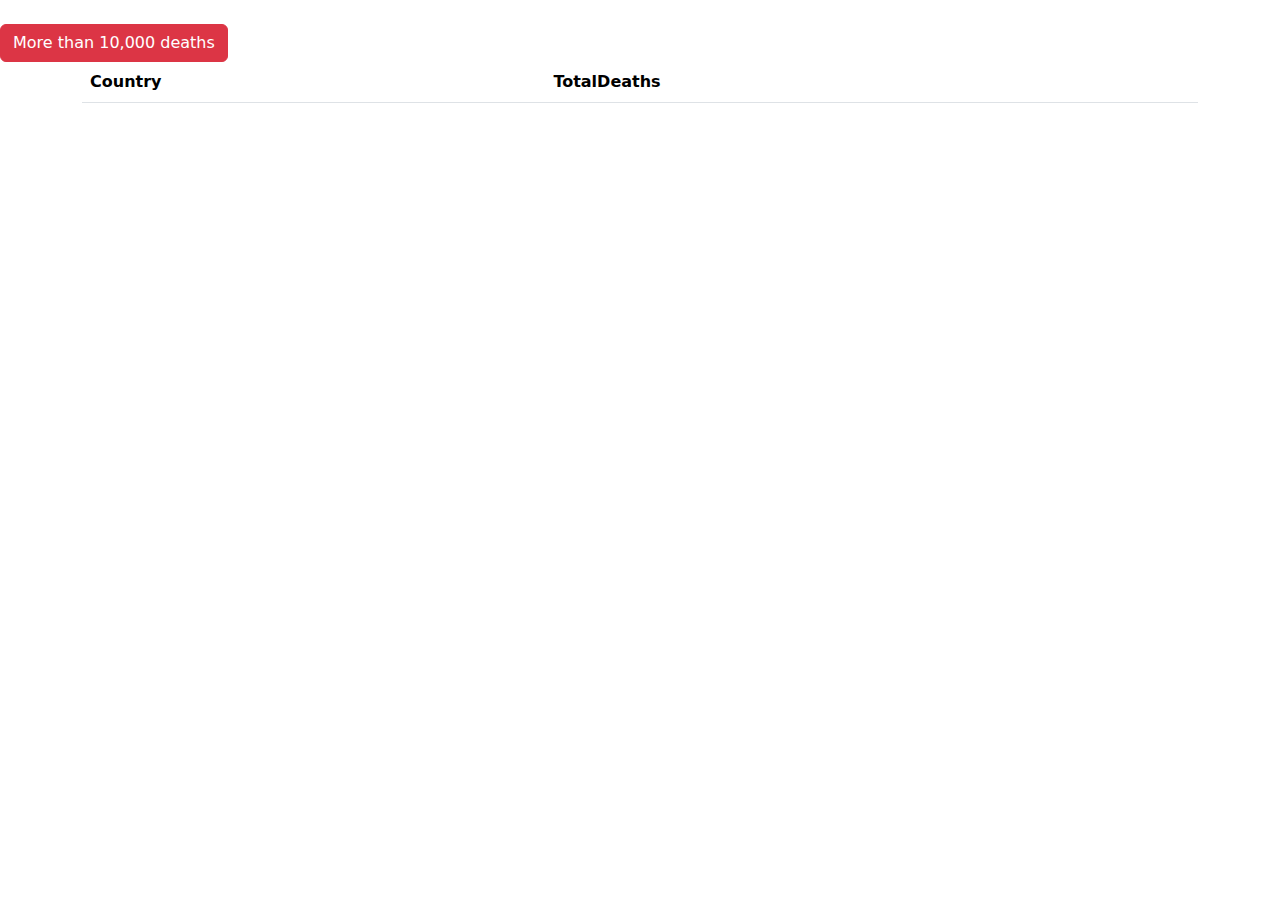
==== Corona virus/Carona/billion.html @ 2c563f34 "Add files via upload" ====
<!DOCTYPE html>
<html lang="en">
<head>
    <meta charset="UTF-8">
    <meta http-equiv="X-UA-Compatible" content="IE=edge">
    <meta name="viewport" content="width=device-width, initial-scale=1.0">
    <link rel="icon" href="/images/800px-SARS-CoV-2_without_background-removebg-preview.png">
    <link rel="stylesheet" href="https://cdn.jsdelivr.net/npm/bootstrap@5.2.2/dist/css/bootstrap.min.css">
    <link rel="stylesheet" href="/css/style.css">
    <title>Document</title>
</head>
<body>
    <header>
        <div class="container">     
                 <div class="nav">
            <div class="logo">
                <img src="/images/istockphoto-1213559740-170667a-removebg-preview.png" alt="">
            </div>

        </header>            
        <button id="btn" class="btn btn-danger">More than 10,000 deaths</button> 
        <main>
            <div class="container">
                <table class="table">
                    <thead class="thead-dark">
                        <tr>
                            <th scope="col">Country</th>
                            <th scope="col">TotalDeaths</th>
                            
                        </tr>
                    </thead>
        
                        <tbody id="tbody">
    
                        </tbody>
                </table>
            </div>
        </main>
        <script src="js/death.js"></script>
</body>
</html>
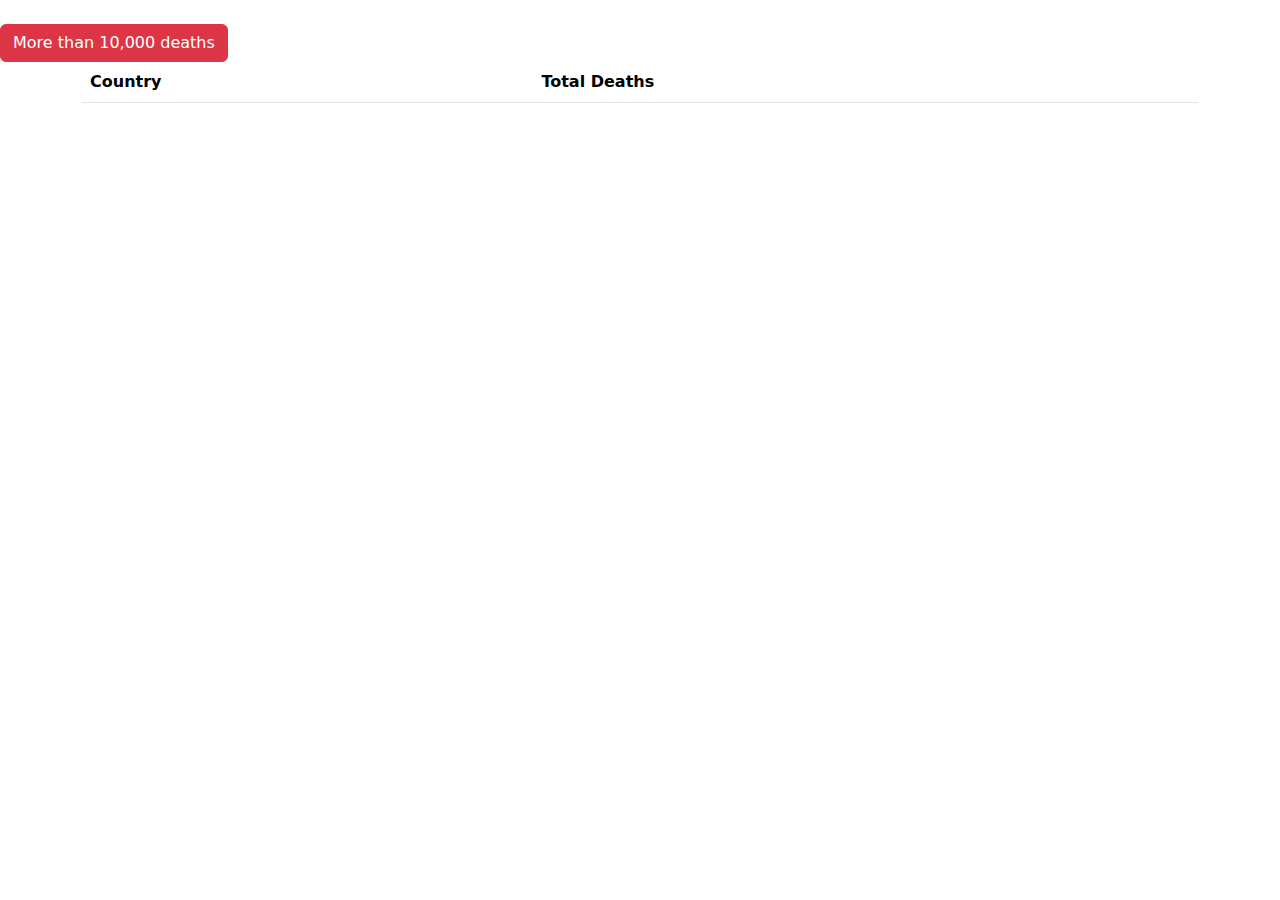
==== commit aef3570f: "Add files via upload" ====
--- a/Corona virus/Carona/billion.html
+++ b/Corona virus/Carona/billion.html
@@ -13,24 +13,26 @@
     <header>
         <div class="container">     
                  <div class="nav">
-            <div class="logo">
-                <img src="/images/istockphoto-1213559740-170667a-removebg-preview.png" alt="">
-            </div>
+                    <div class="logo">
+                        <a href="/index.html">
+                         <img src="/images/istockphoto-1213559740-170667a-removebg-preview.png" alt="">
+                        </a>
+                     </div>
 
         </header>            
         <button id="btn" class="btn btn-danger">More than 10,000 deaths</button> 
         <main>
             <div class="container">
-                <table class="table">
+                <table class="table table-hover">
                     <thead class="thead-dark">
                         <tr>
                             <th scope="col">Country</th>
-                            <th scope="col">TotalDeaths</th>
+                            <th scope="col">Total  Deaths</th>
                             
                         </tr>
                     </thead>
         
-                        <tbody id="tbody">
+                        <tbody id="tbody" class="text-danger">
     
                         </tbody>
                 </table>
